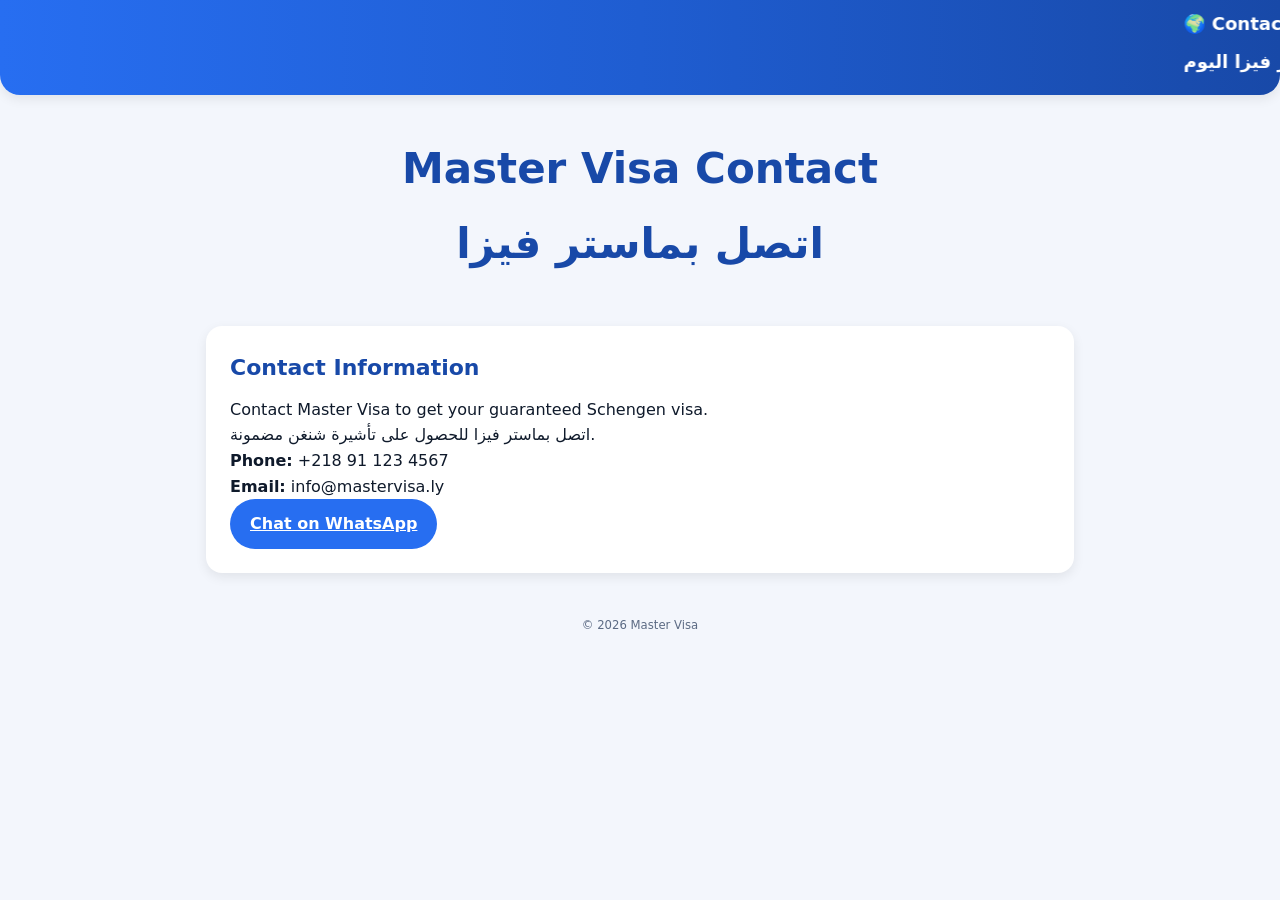
==== contact.html @ 84649e1b "Add files via upload" ====
<!doctype html>
<html lang="en">
<head>
  <meta charset="utf-8">
  <meta name="viewport" content="width=device-width, initial-scale=1">
  <title>Master Visa - Contact</title>
  <link rel="stylesheet" href="lo.css">
</head>
<body>
  <div class="welcome-bar">
    <marquee>🌍 Contact Master Visa Today 🌍</marquee>
    <marquee>اتصل بماستر فيزا اليوم 🌍</marquee>
  </div>

  <header class="site-header">
    <h1>Master Visa Contact</h1>
    <h1>اتصل بماستر فيزا</h1>
  </header>

  <main>
    <section class="card">
      <h2>Contact Information</h2>
      <p>Contact Master Visa to get your guaranteed Schengen visa.</p>
      <P>اتصل بماستر فيزا للحصول على تأشيرة شنغن مضمونة.    </P>
      <p><strong>Phone:</strong> +218 91 123 4567</p>
      <p><strong>Email:</strong> info@mastervisa.ly</p>
      <a class="btn primary" href="https://wa.me/218911234567" target="_blank">Chat on WhatsApp</a>
    </section>
  </main>

  <footer class="site-footer">
    <small>© <span id="year"></span> Master Visa</small>
  </footer>
  <script>
    document.getElementById("year").textContent = new Date().getFullYear();
  </script>
</body>
</html>
---- lo.css ----
/* Master Visa Website - Modern Colorful Style */
:root {
  --bg: #f3f6fc;
  --card: #ffffff;
  --text: #0f1a2b;
  --muted: #5c6b84;
  --primary: #276ef1;
  --primary-dark: #1849a8;
  --accent: #ff6b6b;
  --success: #2ecc71;
  --radius: 16px;
  --transition: 0.3s ease;
  --shadow: 0 4px 12px rgba(0,0,0,0.08);
}

* {
  margin: 0;
  padding: 0;
  box-sizing: border-box;
}

body {
  font-family: 'Inter', system-ui, Arial, sans-serif;
  background: var(--bg);
  color: var(--text);
  line-height: 1.6;
}

/* ===== Welcome Bar ===== */
.welcome-bar {
  background: linear-gradient(90deg, #276ef1, #1f5dd1, #1849a8);
  color: #fff;
  font-size: 18px;
  font-weight: 600;
  padding: 10px 0;
  border-bottom-left-radius: 20px;
  border-bottom-right-radius: 20px;
  box-shadow: var(--shadow);
}

/* ===== Navigation ===== */
.nav-bar {
  background: #fff;
  border-radius: 30px;
  margin: 15px auto;
  padding: 12px 25px;
  max-width: 900px;
  box-shadow: var(--shadow);
  position: sticky;
  top: 0;
  z-index: 100;
}

.nav-bar ul {
  list-style: none;
  display: flex;
  justify-content: center;
  gap: 25px;
}

.nav-bar a {
  text-decoration: none;
  color: var(--text);
  font-weight: 600;
  font-size: 17px;
  padding: 8px 15px;
  border-radius: 20px;
  transition: var(--transition);
}

.nav-bar a:hover {
  background: var(--primary);
  color: #fff;
  box-shadow: 0 3px 8px rgba(39,110,241,0.3);
  transform: translateY(-2px);
}

/* ===== Header ===== */
.site-header {
  text-align: center;
  padding: 40px 20px 20px;
}

.site-header h1 {
  font-size: 42px;
  font-weight: 800;
  margin-bottom: 8px;
  color: var(--primary-dark);
}

.tagline {
  font-size: 18px;
  color: var(--muted);
}

/* ===== Main Content ===== */
main {
  max-width: 900px;
  margin: 20px auto;
  padding: 0 16px;
  display: grid;
  gap: 20px;
}

/* ===== Cards ===== */
.card {
  background: var(--card);
  border-radius: var(--radius);
  padding: 24px;
  box-shadow: var(--shadow);
  transition: transform var(--transition), box-shadow var(--transition);
}

.card:hover {
  transform: translateY(-3px);
  box-shadow: 0 6px 18px rgba(0,0,0,0.12);
}

.card h2 {
  font-size: 22px;
  margin-bottom: 12px;
  color: var(--primary-dark);
}

/* ===== Score Section ===== */
.score {
  text-align: center;
}

.score-value {
  font-size: 54px;
  font-weight: 700;
  margin: 10px 0;
  color: var(--primary);
  transition: color var(--transition), transform var(--transition);
}

.score-value:hover {
  color: var(--accent);
  transform: scale(1.05);
}

.score-help {
  font-size: 14px;
  color: var(--muted);
}

/* ===== Forms ===== */
form fieldset {
  border: 2px solid #e3e8f0;
  border-radius: var(--radius);
  padding: 16px;
  margin-bottom: 16px;
  transition: border-color var(--transition);
}

form fieldset:hover {
  border-color: var(--primary);
}

legend {
  font-weight: 600;
  margin-bottom: 8px;
  color: var(--primary-dark);
}

label {
  display: inline-flex;
  align-items: center;
  margin-right: 16px;
  gap: 6px;
  font-size: 16px;
  cursor: pointer;
}

input[type="radio"] {
  transform: scale(1.3);
}

/* ===== Buttons ===== */
.btn {
  display: inline-block;
  padding: 12px 20px;
  border-radius: 25px;
  border: none;
  font-size: 16px;
  font-weight: 600;
  cursor: pointer;
  transition: var(--transition);
  text-align: center;
}

.btn.primary {
  background: var(--primary);
  color: #fff;
}

.btn.primary:hover {
  background: var(--primary-dark);
  transform: translateY(-2px);
}

.btn.outline {
  background: transparent;
  border: 2px solid var(--primary);
  color: var(--primary);
}

.btn.outline:hover {
  background: var(--primary);
  color: #fff;
}

/* ===== Lead Form ===== */
.grid {
  display: grid;
  gap: 12px;
  grid-template-columns: repeat(auto-fit, minmax(200px, 1fr));
}

input[type="text"],
input[type="tel"],
input[type="email"] {
  padding: 12px;
  border: 2px solid #e3e8f0;
  border-radius: var(--radius);
  font-size: 16px;
  transition: var(--transition);
}

input:focus {
  border-color: var(--primary);
  box-shadow: 0 0 0 3px rgba(39,110,241,0.15);
  outline: none;
}

/* ===== Modal ===== */
.modal {
  position: fixed;
  inset: 0;
  display: none;
  align-items: center;
  justify-content: center;
  background: rgba(0,0,0,0.45);
}

.modal[aria-hidden="false"] {
  display: flex;
  animation: fadeIn 0.3s ease;
}

.modal-content {
  background: var(--card);
  border-radius: var(--radius);
  padding: 24px;
  box-shadow: 0 8px 20px rgba(0,0,0,0.25);
  max-width: 500px;
  width: 90%;
  animation: slideUp 0.3s ease;
}

.slots {
  display: grid;
  gap: 10px;
  margin: 20px 0;
}

.slot {
  padding: 12px;
  border-radius: var(--radius);
  border: 2px solid #e3e8f0;
  text-align: center;
  cursor: pointer;
  transition: var(--transition);
}

.slot:hover {
  background: var(--primary);
  color: #fff;
  border-color: var(--primary);
}

.slot.selected {
  background: var(--success);
  color: #fff;
  border-color: var(--success);
}

@keyframes fadeIn {
  from { opacity: 0 }
  to { opacity: 1 }
}

@keyframes slideUp {
  from { transform: translateY(40px); opacity: 0 }
  to { transform: translateY(0); opacity: 1 }
}

/* ===== Footer ===== */
.site-footer {
  text-align: center;
  padding: 20px;
  font-size: 14px;
  color: var(--muted);
}
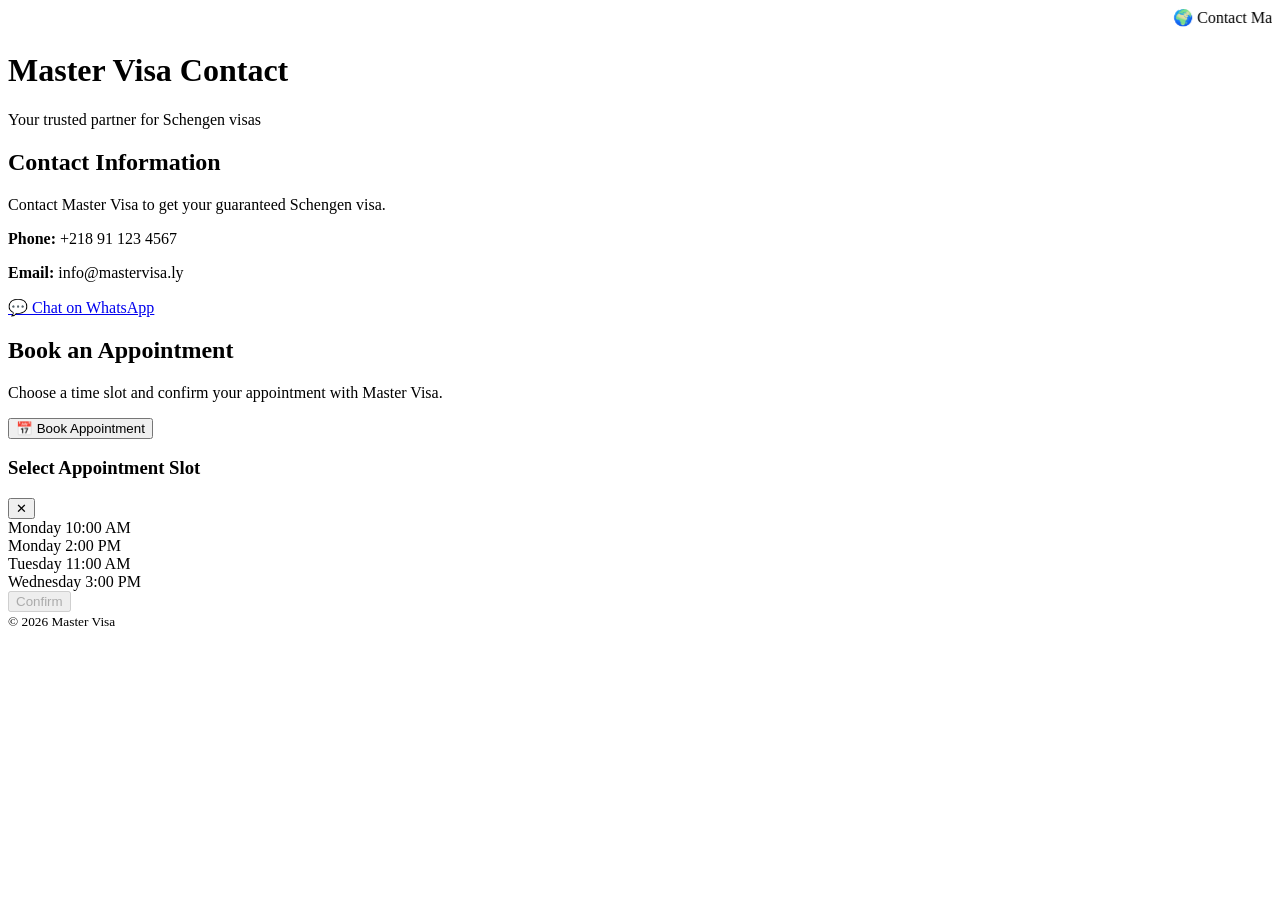
==== commit fa9bef82: "Update contact.html" ====
--- a/contact.html
+++ b/contact.html
@@ -4,35 +4,105 @@
   <meta charset="utf-8">
   <meta name="viewport" content="width=device-width, initial-scale=1">
   <title>Master Visa - Contact</title>
-  <link rel="stylesheet" href="lo.css">
+  <link rel="stylesheet" href="style.css">
 </head>
 <body>
+  <!-- Welcome -->
   <div class="welcome-bar">
-    <marquee>🌍 Contact Master Visa Today 🌍</marquee>
-    <marquee>اتصل بماستر فيزا اليوم 🌍</marquee>
+    <marquee>🌍 Contact Master Visa Today | احجز موعدك الآن 🌍</marquee>
   </div>
 
+  <!-- Header -->
   <header class="site-header">
     <h1>Master Visa Contact</h1>
-    <h1>اتصل بماستر فيزا</h1>
+    <p class="tagline">Your trusted partner for Schengen visas</p>
   </header>
 
   <main>
+    <!-- Contact Information -->
     <section class="card">
       <h2>Contact Information</h2>
-      <p>Contact Master Visa to get your guaranteed Schengen visa.</p>
-      <P>اتصل بماستر فيزا للحصول على تأشيرة شنغن مضمونة.    </P>
-      <p><strong>Phone:</strong> +218 91 123 4567</p>
-      <p><strong>Email:</strong> info@mastervisa.ly</p>
-      <a class="btn primary" href="https://wa.me/218911234567" target="_blank">Chat on WhatsApp</a>
+      <p class="tagline">Contact Master Visa to get your guaranteed Schengen visa.</p>
+
+      <div class="contact-box">
+        <p><strong>Phone:</strong> +218 91 123 4567</p>
+        <p><strong>Email:</strong> info@mastervisa.ly</p>
+        <a class="btn primary" href="https://wa.me/218911234567" target="_blank">💬 Chat on WhatsApp</a>
+      </div>
+    </section>
+
+    <!-- Appointment Booking -->
+    <section class="card">
+      <h2>Book an Appointment</h2>
+      <p>Choose a time slot and confirm your appointment with Master Visa.</p>
+      <button id="openBooking" class="btn outline">📅 Book Appointment</button>
     </section>
   </main>
 
+  <!-- Modal for Booking -->
+  <div id="modal" class="modal" aria-hidden="true" role="dialog" aria-labelledby="modal-title">
+    <div class="modal-content">
+      <div class="modal-header">
+        <h3 id="modal-title">Select Appointment Slot</h3>
+        <button id="closeModal" class="icon-btn" aria-label="Close">✕</button>
+      </div>
+      <div id="slotContainer" class="slots">
+        <div class="slot">Monday 10:00 AM</div>
+        <div class="slot">Monday 2:00 PM</div>
+        <div class="slot">Tuesday 11:00 AM</div>
+        <div class="slot">Wednesday 3:00 PM</div>
+      </div>
+      <div class="modal-footer">
+        <button id="confirmBooking" class="btn primary" disabled>Confirm</button>
+      </div>
+    </div>
+  </div>
+
+  <!-- Footer -->
   <footer class="site-footer">
     <small>© <span id="year"></span> Master Visa</small>
   </footer>
+
   <script>
+    // Show current year
     document.getElementById("year").textContent = new Date().getFullYear();
+
+    // Modal controls
+    const modal = document.getElementById("modal");
+    const openBooking = document.getElementById("openBooking");
+    const closeModal = document.getElementById("closeModal");
+    const slots = document.querySelectorAll(".slot");
+    const confirmBtn = document.getElementById("confirmBooking");
+
+    let selectedSlot = null;
+
+    openBooking.addEventListener("click", () => {
+      modal.setAttribute("aria-hidden", "false");
+    });
+
+    closeModal.addEventListener("click", () => {
+      modal.setAttribute("aria-hidden", "true");
+      confirmBtn.disabled = true;
+      if (selectedSlot) selectedSlot.classList.remove("selected");
+      selectedSlot = null;
+    });
+
+    slots.forEach(slot => {
+      slot.addEventListener("click", () => {
+        if (selectedSlot) selectedSlot.classList.remove("selected");
+        slot.classList.add("selected");
+        selectedSlot = slot;
+        confirmBtn.disabled = false;
+      });
+    });
+
+    confirmBtn.addEventListener("click", () => {
+      if (selectedSlot) {
+        alert("Appointment booked: " + selectedSlot.textContent);
+        modal.setAttribute("aria-hidden", "true");
+      }
+    });
   </script>
 </body>
 </html>
+
